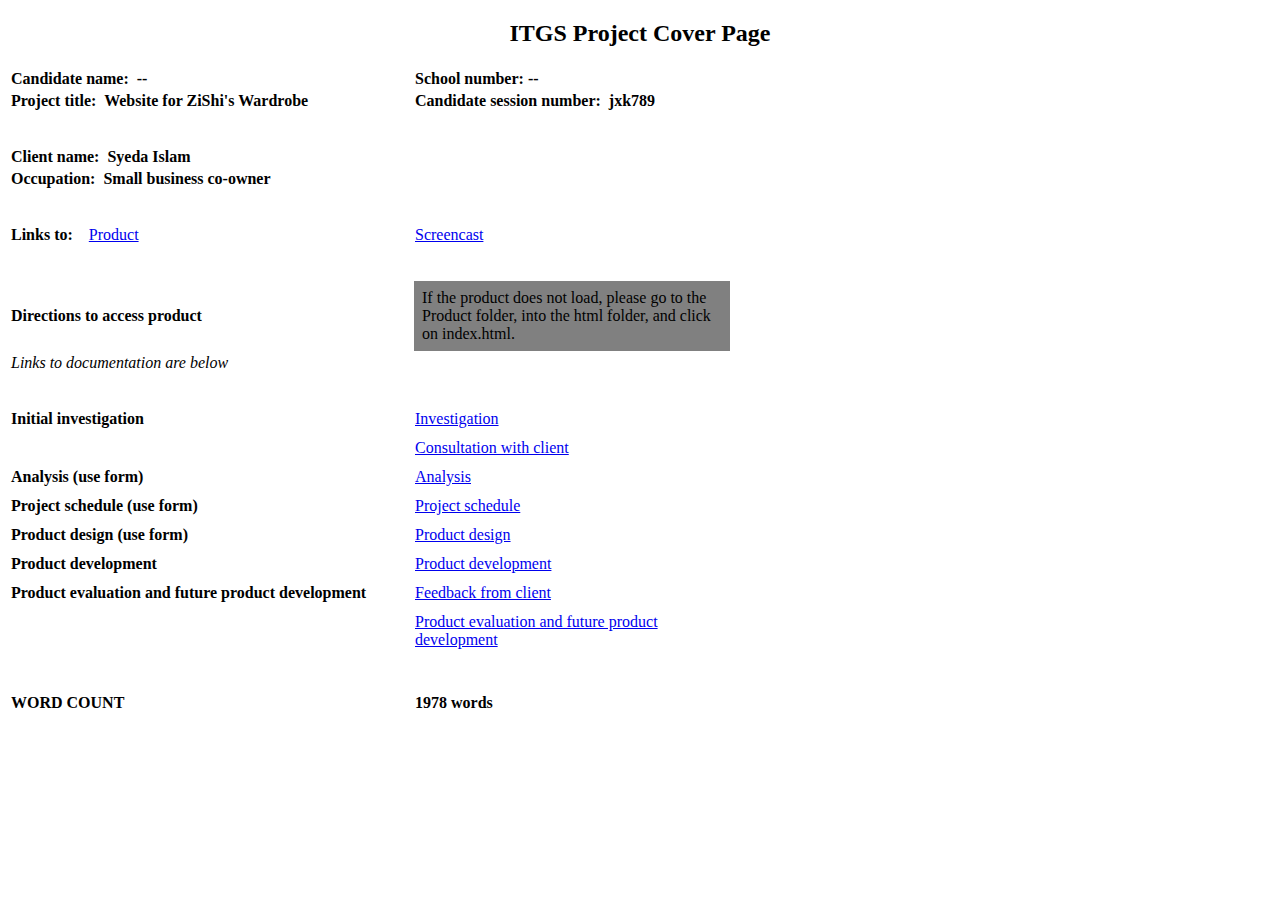
==== jxk789_cover_page.htm @ eae5c5ec "Initial commit (files unchanged from 2022)" ====
<!DOCTYPE html PUBLIC "-//W3C//DTD XHTML 1.0 Transitional//EN"
"http://www.w3.org/TR/xhtml1/DTD/xhtml1-transitional.dtd">

<html xmlns="http://www.w3.org/1999/xhtml" xml:lang="en" lang="en">

<head>
	<meta http-equiv="Content-Type" content="text/html; charset=utf-8"></meta>
	
<title>ITGS project cover page</title>
	
<style type="text/css">
	<!--
		h2 { text-align: center; } 
		.label { font-weight: bold; padding-right: 1em; }
		td { width: 400px; }
		td + td { width: 300px; }
		td.highlight { background-color: gray; padding: 0.5em; }
		table { padding-bottom: 2em; }
		table.links td { padding-bottom: 0.5em; }
	-->
	</style>
</head>


<body>
	<h2>ITGS Project Cover Page</h2>
	

<table>
		
<tr>
			
 <td><span class="label">Candidate name:&nbsp; --</span></td>

<td><span class="label">School number: --&nbsp;</span></td>
		
</tr>
		

<tr>
			
<td><span class="label">Project title:&nbsp; Website for ZiShi's Wardrobe</span></td>
			
<td><span class="label">Candidate session number:&nbsp;&nbsp;jxk789</span></td>
		
</tr>
	
</table>
	

<table>
		
<tr>
			
<td><span class="label">Client name:&nbsp; Syeda Islam</span></td>
			
<td/>
		
</tr>
		

<tr>	
			
<td><span class="label">Occupation:&nbsp; Small business co-owner</span></td>
			
<td/>			
		
</tr>
	
</table>
	

<table>
		
<tr>
			
<td><span class="label">Links to:</span><a href="Product/html/index.html">Product</a></td>
			
<td/><a href="jxk789_screencast.mp4">Screencast</a>
    
		
</tr>
	

</table>
	
<table class="directions">
		
<tr>
			
<td><span class="label">Directions to access product</span></td>
			
<td class="highlight">If the product does not load, please go to the Product folder, into the html folder, and click on index.html.</td>
		
</tr>
		

<tr>
			
<td><em>Links to documentation are below</em></td>
			<td/>
		
</tr>
	
</table>
	

<table class="links">
		
<tr>
			
<td><span class="label">Initial investigation</span></td>
			
<td><a href="Documentation/Crit_A_Initial_investigation.pdf">Investigation</a></td>
		
</tr>
		

<tr>
			
<td/>
			
<td><a href="Documentation/Crit_A_Initial_consultation.pdf">Consultation
 with client</a></td>
		
</tr>		
		

<tr>
			
<td><span class="label">Analysis (use form)</span></td>
			
<td><a href="Documentation/Crit_B_Analysis.pdf">Analysis</a></td>
		
</tr>		
		

<tr>
			
<td><span class="label">Project schedule (use form)</span></td>
			
<td><a href="Documentation/Crit_C_Project_schedule.pdf">Project schedule</a></td>
		
</tr>		
		

<tr>
			
<td><span class="label">Product design (use form)</span></td>
			
<td><a href="Documentation/Crit_D_Product_design.pdf">Product design</a></td>
		
</tr>		
		

<tr>
			
<td><span class="label">Product development</span></td>
			
<td><a href="Documentation/Crit_E_Product_development.pdf">Product development</a></td>
		
</tr>
		

<tr>
			
<td><span class="label">Product evaluation and future product development</span></td>
			
<td><a href="Documentation/Crit_F_Feedback_from_client.pdf">Feedback from client</a></td>
		
</tr>		
		

<tr>
			<td/>
			
<td><a href="Documentation/Crit_F_Product_evaluation_and_future_product_development.pdf">Product evaluation and future product development</a></td>
		
</tr>		
	
</table>
	

<table>
		
<tr>
			
<td><span class="label">WORD COUNT</span></td>
			
<td><span class="label">1978 words&nbsp;</span></td>			
		
</tr>
	
</table>
</body>
</html>
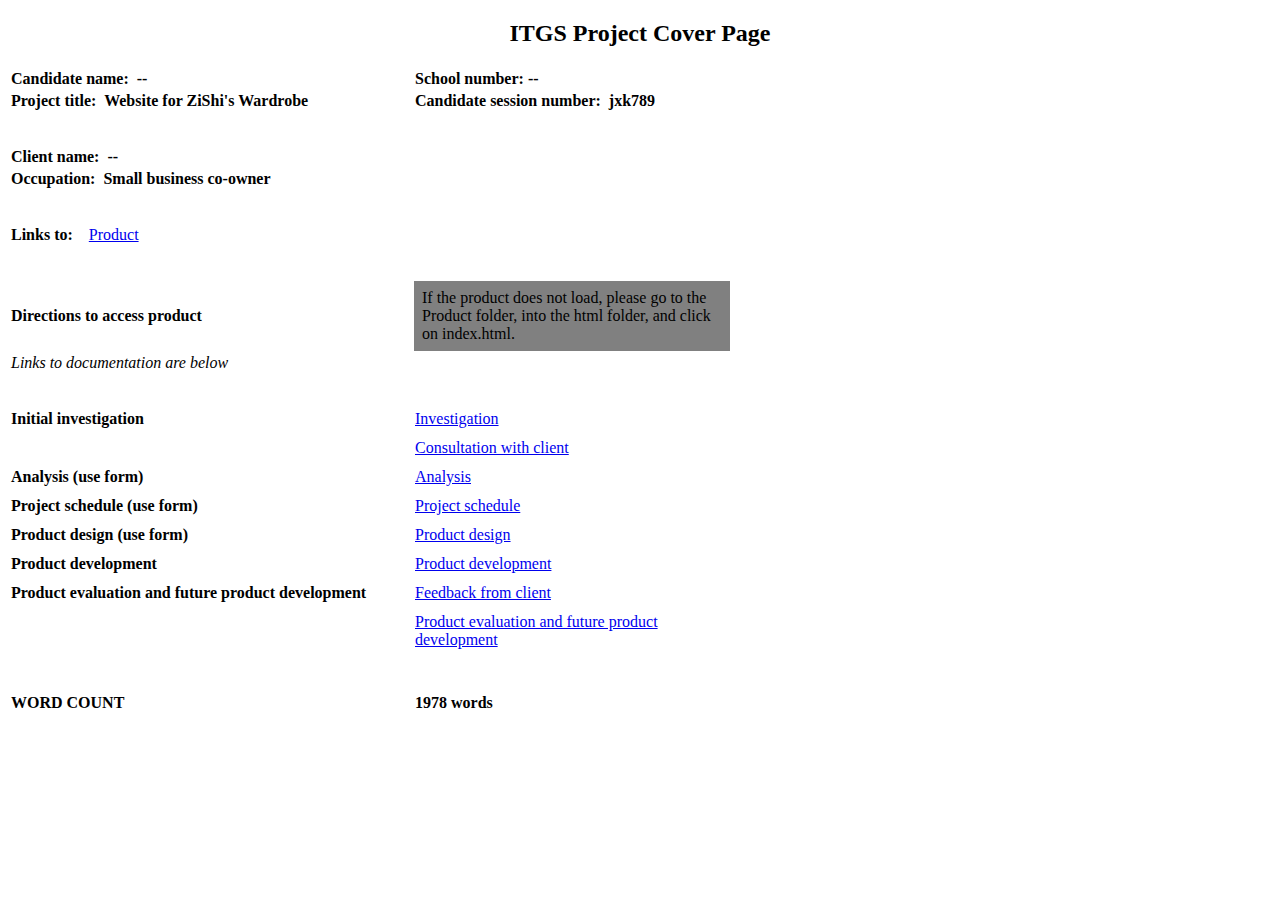
==== commit 10a1956a: "Removed unnecessary info" ====
--- a/jxk789_cover_page.htm
+++ b/jxk789_cover_page.htm
@@ -52,7 +52,7 @@
 		
 <tr>
 			
-<td><span class="label">Client name:&nbsp; Syeda Islam</span></td>
+<td><span class="label">Client name:&nbsp; --</span></td>
 			
 <td/>
 		
@@ -75,8 +75,6 @@
 <tr>
 			
 <td><span class="label">Links to:</span><a href="Product/html/index.html">Product</a></td>
-			
-<td/><a href="jxk789_screencast.mp4">Screencast</a>
     
 		
 </tr>
